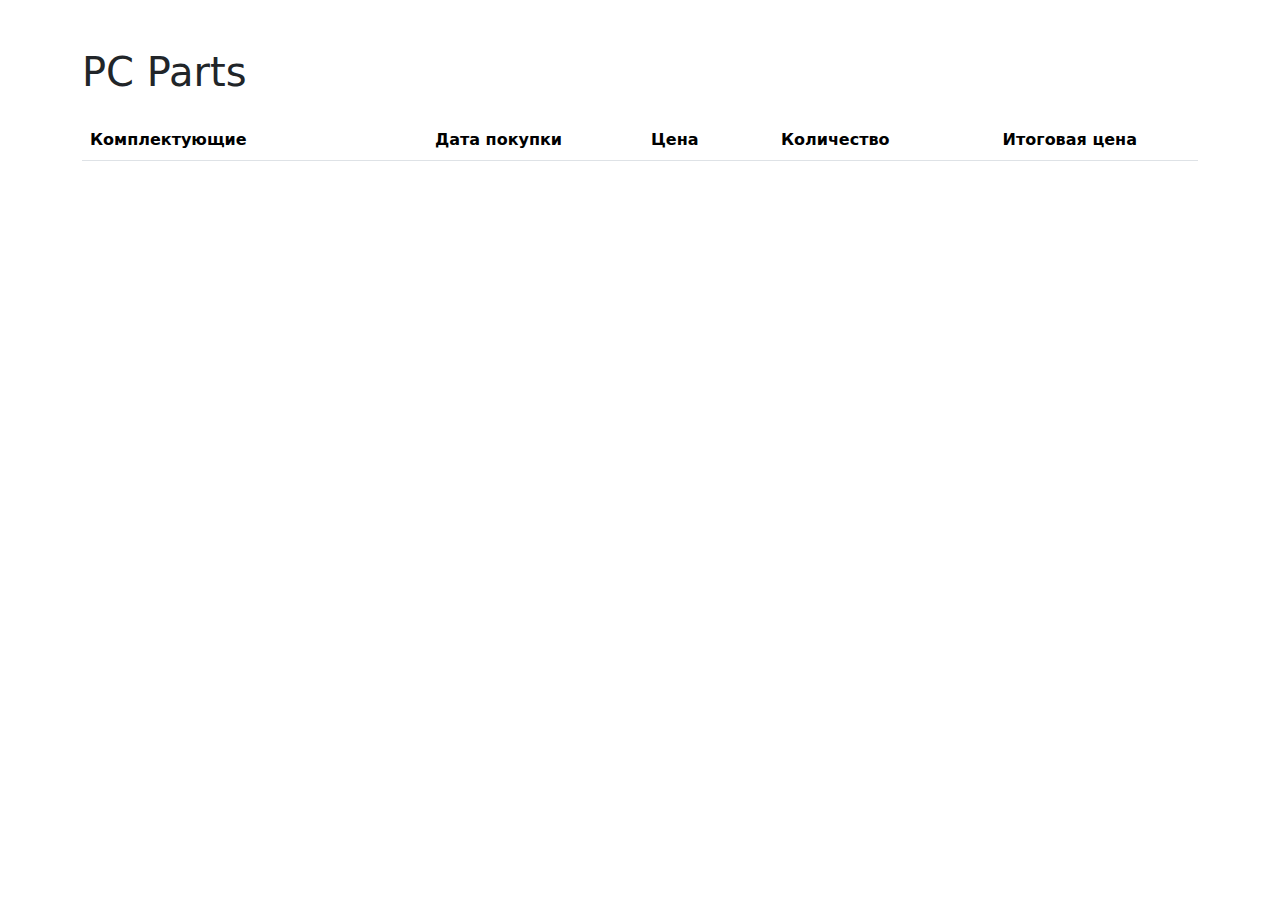
==== builds/basket.html @ a4116398 "WIP" ====
<!doctype html>
<html lang="en">

<head>
  <meta charset="utf-8">
  <meta name="viewport" content="width=device-width, initial-scale=1">

  <title>PC Parts</title>

  <link href="https://cdn.jsdelivr.net/npm/bootstrap@5.3.3/dist/css/bootstrap.min.css" rel="stylesheet" integrity="sha384-QWTKZyjpPEjISv5WaRU9OFeRpok6YctnYmDr5pNlyT2bRjXh0JMhjY6hW+ALEwIH" crossorigin="anonymous">

  <!-- Standard favicon -->
  <link rel="icon" type="image/x-icon" href="../assets/images/favicon.ico">
  <!-- Standard PNG favicons -->
  <link rel="icon" type="image/png" sizes="32x32" href="../assets/images/favicon-32.png">
  <link rel="icon" type="image/png" sizes="64x64" href="../assets/images/favicon-64.png">
  <link rel="icon" type="image/png" sizes="128x128" href="../assets/images/favicon-128.png">

  <link rel="stylesheet" href="../styles/style.css">
  <script src="../scripts/main.js"></script>
</head>

<body>
  <div class="container mt-5">
    <h1 id="build-title" class="mb-4">PC Parts</h1>
    <table class="table table-striped">
      <thead>
        <tr>
          <th scope="col">Комплектующие</th>
          <th scope="col" class="text-center">Дата покупки</th>
          <th scope="col" class="text-center">Цена</th>
          <th scope="col" class="text-center">Количество</th>
          <th scope="col" class="text-center">Итоговая цена</th>
        </tr>
      </thead>
      <tbody id="parts-table-body"></tbody>
      <tfoot id="total-build-cost"></tfoot>
    </table>
  </div>

  <script src="https://code.jquery.com/jquery-3.7.1.min.js" integrity="sha256-/JqT3SQfawRcv/BIHPThkBvs0OEvtFFmqPF/lYI/Cxo=" crossorigin="anonymous"></script>
  <script src="https://cdn.jsdelivr.net/npm/bootstrap@5.3.3/dist/js/bootstrap.min.js" integrity="sha384-0pUGZvbkm6XF6gxjEnlmuGrJXVbNuzT9qBBavbLwCsOGabYfZo0T0to5eqruptLy" crossorigin="anonymous"></script>

  <script>
    $(document).ready(function () {
      $('[data-toggle="tooltip"]').tooltip();
      renderBuild('/PC-Builds/builds/basket.json');
    });    
  </script>
</body>

</html>
---- styles/style.css ----
.svg-icon{
  display: inline-block;
  width: 1.4em;
  height: 1.4em;
  vertical-align: middle;
  background: url('../assets/images/sale-icon.svg') no-repeat center;
  background-size: contain;
  filter: invert(42%) sepia(98%) saturate(2124%) hue-rotate(355deg) brightness(102%) contrast(101%);
  margin: 0 5px;
}
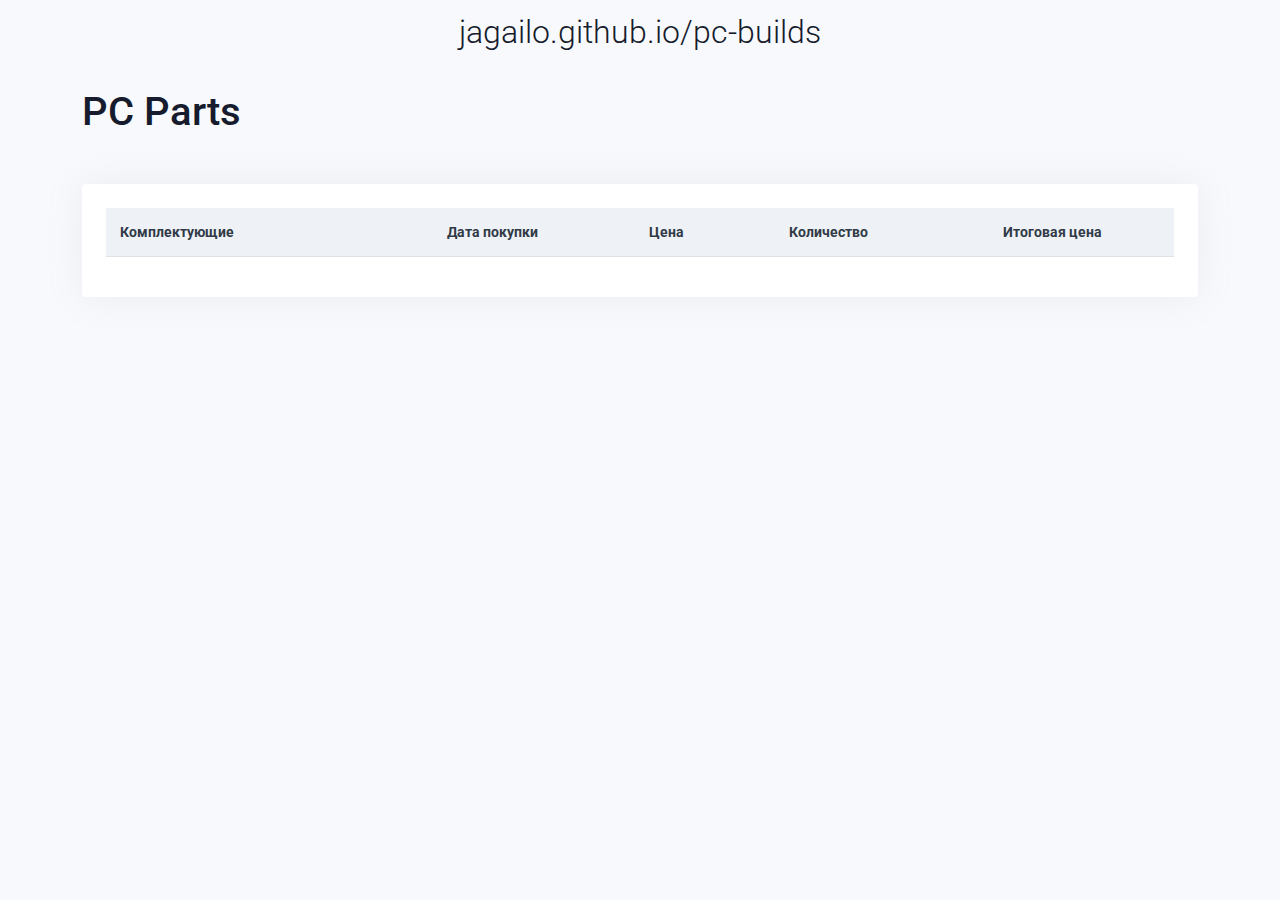
==== commit 77784465: "WIP" ====
--- a/builds/basket.html
+++ b/builds/basket.html
@@ -7,6 +7,12 @@
 
   <title>PC Parts</title>
 
+  <!-- Fonts -->
+  <link rel="preconnect" href="https://fonts.googleapis.com">
+  <link rel="preconnect" href="https://fonts.gstatic.com" crossorigin>
+  <link href="https://fonts.googleapis.com/css2?family=Roboto:ital,wght@0,100..900;1,100..900&display=swap" rel="stylesheet">
+
+  <!-- Bootstrap -->
   <link href="https://cdn.jsdelivr.net/npm/bootstrap@5.3.3/dist/css/bootstrap.min.css" rel="stylesheet" integrity="sha384-QWTKZyjpPEjISv5WaRU9OFeRpok6YctnYmDr5pNlyT2bRjXh0JMhjY6hW+ALEwIH" crossorigin="anonymous">
 
   <!-- Standard favicon -->
@@ -21,21 +27,28 @@
 </head>
 
 <body>
-  <div class="container mt-5">
-    <h1 id="build-title" class="mb-4">PC Parts</h1>
-    <table class="table table-striped">
-      <thead>
-        <tr>
-          <th scope="col">Комплектующие</th>
-          <th scope="col" class="text-center">Дата покупки</th>
-          <th scope="col" class="text-center">Цена</th>
-          <th scope="col" class="text-center">Количество</th>
-          <th scope="col" class="text-center">Итоговая цена</th>
-        </tr>
-      </thead>
-      <tbody id="parts-table-body"></tbody>
-      <tfoot id="total-build-cost"></tfoot>
-    </table>
+  <header class="container-fluid py-2 text-center mb-4">
+    <a href="../index.html" class="logo-container text-decoration-none logo-title">jagailo.github.io/pc-builds</a>
+  </header>
+
+  <div class="container-lg">
+    <h1 id="build-title" class="mb-5">PC Parts</h1>
+
+    <div class="table-responsive white-box">
+      <table class="table">
+        <thead>
+          <tr>
+            <th scope="col" class="align-middle">Комплектующие</th>
+            <th scope="col" class="align-middle text-center">Дата покупки</th>
+            <th scope="col" class="align-middle text-center">Цена</th>
+            <th scope="col" class="align-middle text-center">Количество</th>
+            <th scope="col" class="align-middle text-center">Итоговая цена</th>
+          </tr>
+        </thead>
+        <tbody id="parts-table-body"></tbody>
+        <tfoot id="total-build-cost"></tfoot>
+      </table>
+    </div>
   </div>
 
   <script src="https://code.jquery.com/jquery-3.7.1.min.js" integrity="sha256-/JqT3SQfawRcv/BIHPThkBvs0OEvtFFmqPF/lYI/Cxo=" crossorigin="anonymous"></script>
--- a/styles/style.css
+++ b/styles/style.css
@@ -1,4 +1,54 @@
-.svg-icon{
+body {
+  font-family: "Roboto";
+  font-optical-sizing: auto;
+  font-weight: 400;
+  font-style: normal;
+  font-variation-settings: "wdth" 100;
+  color: #161C2D;
+  background: #F8F9FC;
+}
+
+a {
+  color: rgba(114, 124, 245, 1);
+  text-decoration: none;
+}
+
+.logo-title {
+  font-size: 2rem;
+  font-weight: 300;
+  color: #161C2D;
+  cursor: pointer;
+}
+
+.white-box {
+  padding: 1.5rem;
+  box-shadow: 0px 0px 35px 0px rgba(154, 161, 171, .15);
+  background: #FFFFFF;
+  border-radius: .25rem;
+}
+
+/* --- Table ---------------------------------------------------------- */
+
+thead th {
+  color: #313a46 !important;
+  background-color: #eef2f7 !important;
+  border-color: rgb(219.1, 223.6, 229.3);
+}
+
+tfoot td {
+  border-bottom: none;
+}
+
+.table>:not(caption)>*>* {
+  padding: .85rem;
+  color: #6C757D;
+  border-bottom-color: rgb(222, 226, 230);
+  font-size: 14px;
+}
+
+/* --- Other ---------------------------------------------------------- */
+
+.svg-icon {
   display: inline-block;
   width: 1.4em;
   height: 1.4em;
@@ -7,4 +57,13 @@
   background-size: contain;
   filter: invert(42%) sepia(98%) saturate(2124%) hue-rotate(355deg) brightness(102%) contrast(101%);
   margin: 0 5px;
+}
+
+.usd-price {
+  cursor: help;
+  border-bottom: 1px dotted #666;
+}
+
+.tooltip {
+  font-size: 12px;
 }